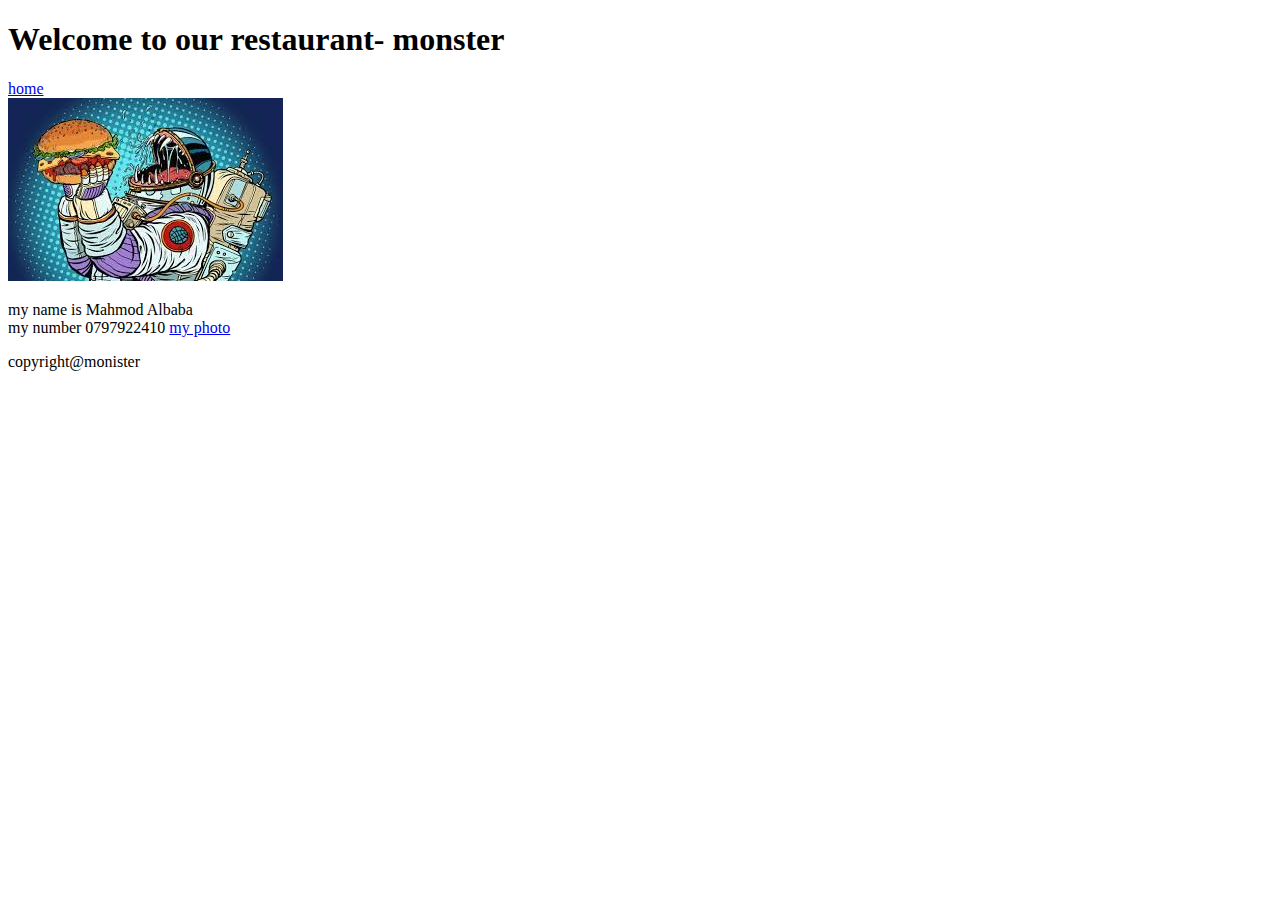
==== about.html @ 80eaef74 "add" ====
<!DOCTYPE html>
<html>
<head>


<title>monster</title>
















</head>
<body>
<header>   
<h1>Welcome to our restaurant-  monster</h1> 

<a href="./index.html">home</a> <br>




    <img src="[data-uri]" alt=""> 
</header> 
<main>
<p> my name is Mahmod Albaba <br>
    my number 0797922410
    <a href="https://drive.google.com/drive/folders/1r2H8f-fiNZjmco45bSUvPKTQhwslhj9H?usp=share_link">my photo</a>


</p>
</main>

<footer>
    <p>copyright@monister</p>

</footer>

</body>
















</html>
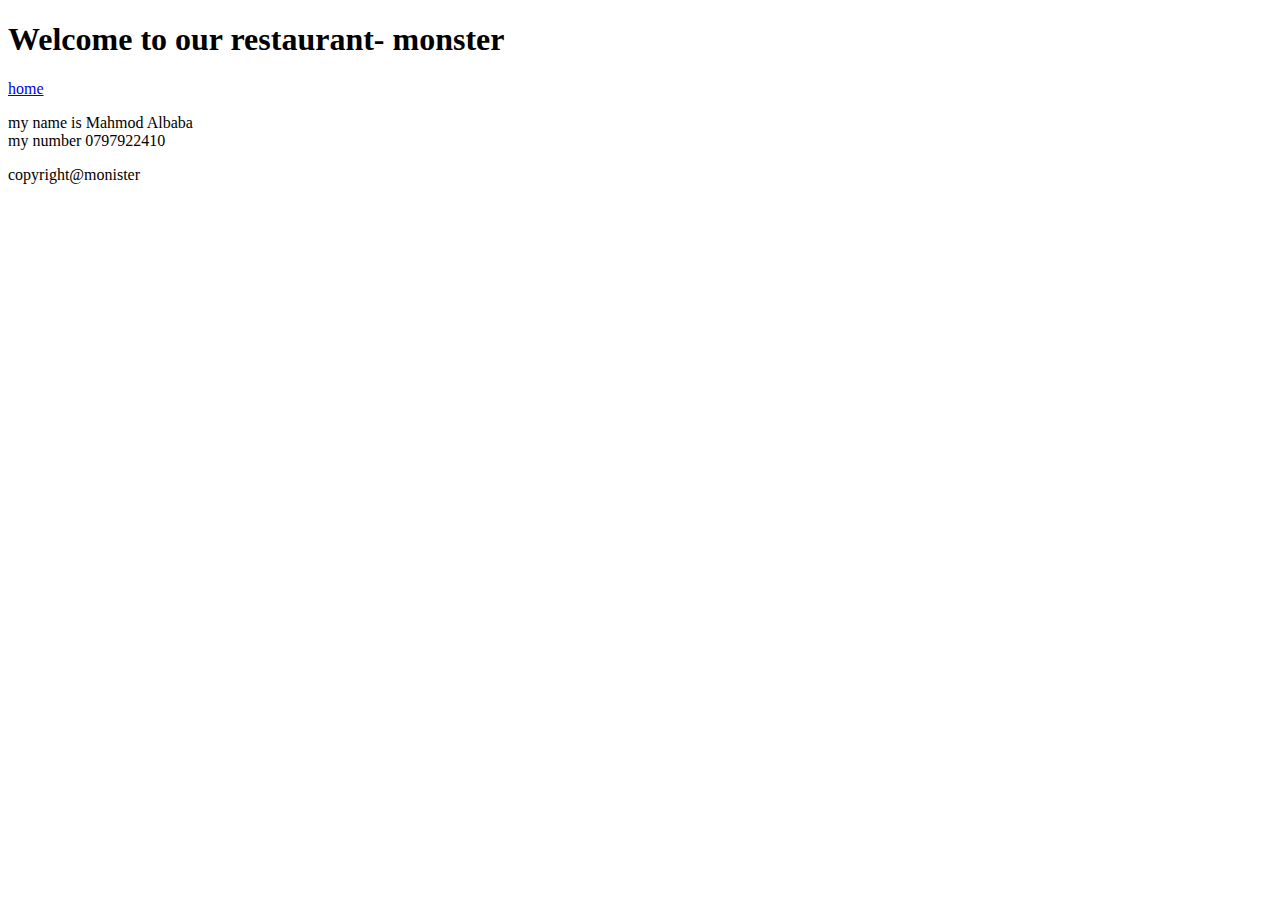
==== commit 4cf1a875: "adding code" ====
--- a/about.html
+++ b/about.html
@@ -30,12 +30,12 @@
 
 
 
-    <img src="[data-uri]" alt=""> 
+   
 </header> 
 <main>
 <p> my name is Mahmod Albaba <br>
     my number 0797922410
-    <a href="https://drive.google.com/drive/folders/1r2H8f-fiNZjmco45bSUvPKTQhwslhj9H?usp=share_link">my photo</a>
+    
 
 
 </p>
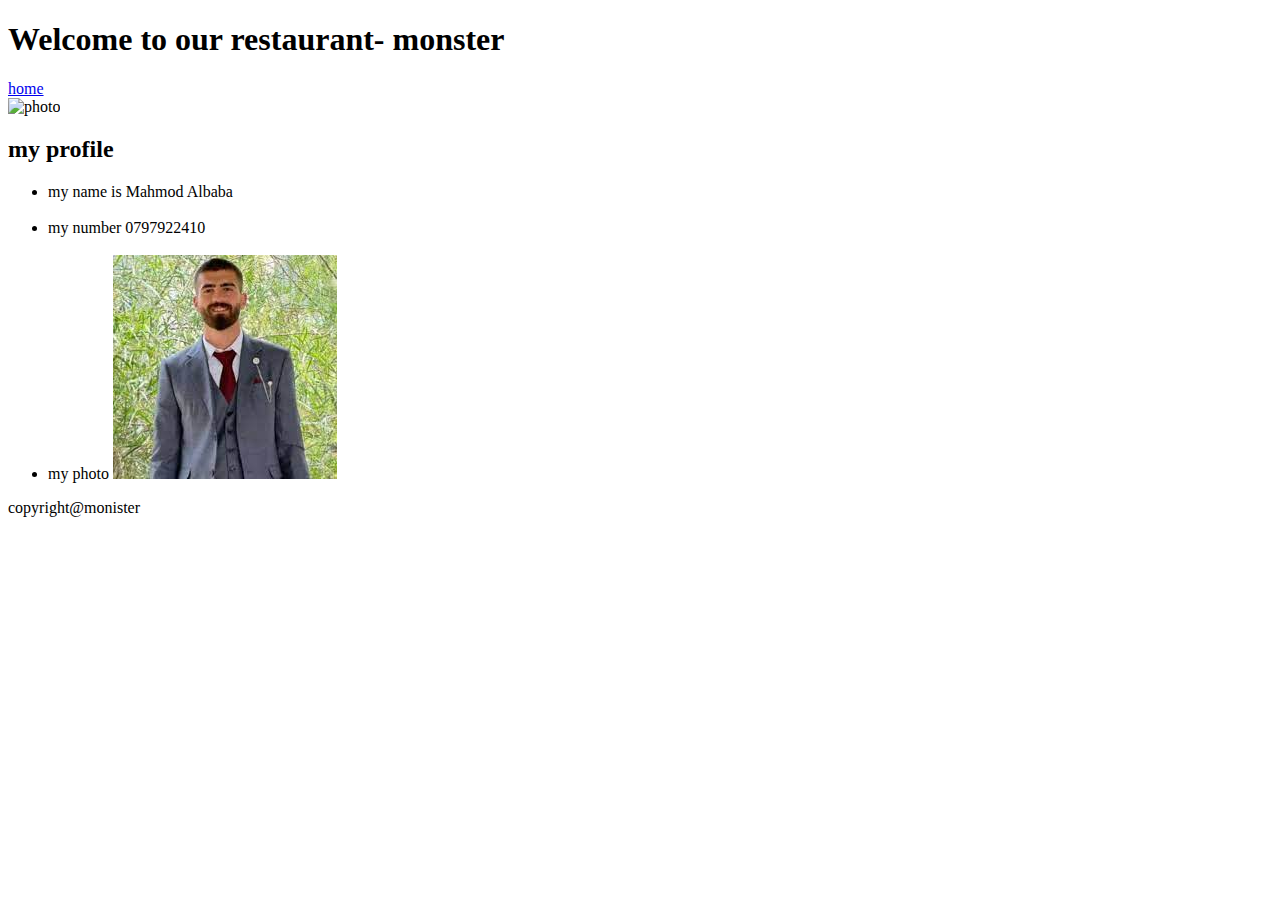
==== commit 16f61364: "add new" ====
--- a/about.html
+++ b/about.html
@@ -26,6 +26,7 @@
 <h1>Welcome to our restaurant-  monster</h1> 
 
 <a href="./index.html">home</a> <br>
+<img src ="https://t4.ftcdn.net/jpg/02/26/16/97/360_F_226169724_oNuB5Yn5bZR4jNPAd3uiLFqaQcqVtylY.jpg" alt="photo">
 
 
 
@@ -33,11 +34,12 @@
    
 </header> 
 <main>
-<p> my name is Mahmod Albaba <br>
-    my number 0797922410
-    
+    <h2>my profile</h2>
+<p><ul> <li>my name is Mahmod Albaba </li> <br>
+   <li> my number 0797922410</li><br>
+<li> my photo <img src="[data-uri]" alt="photo"> </li>   
 
-
+</ul>
 </p>
 </main>
 
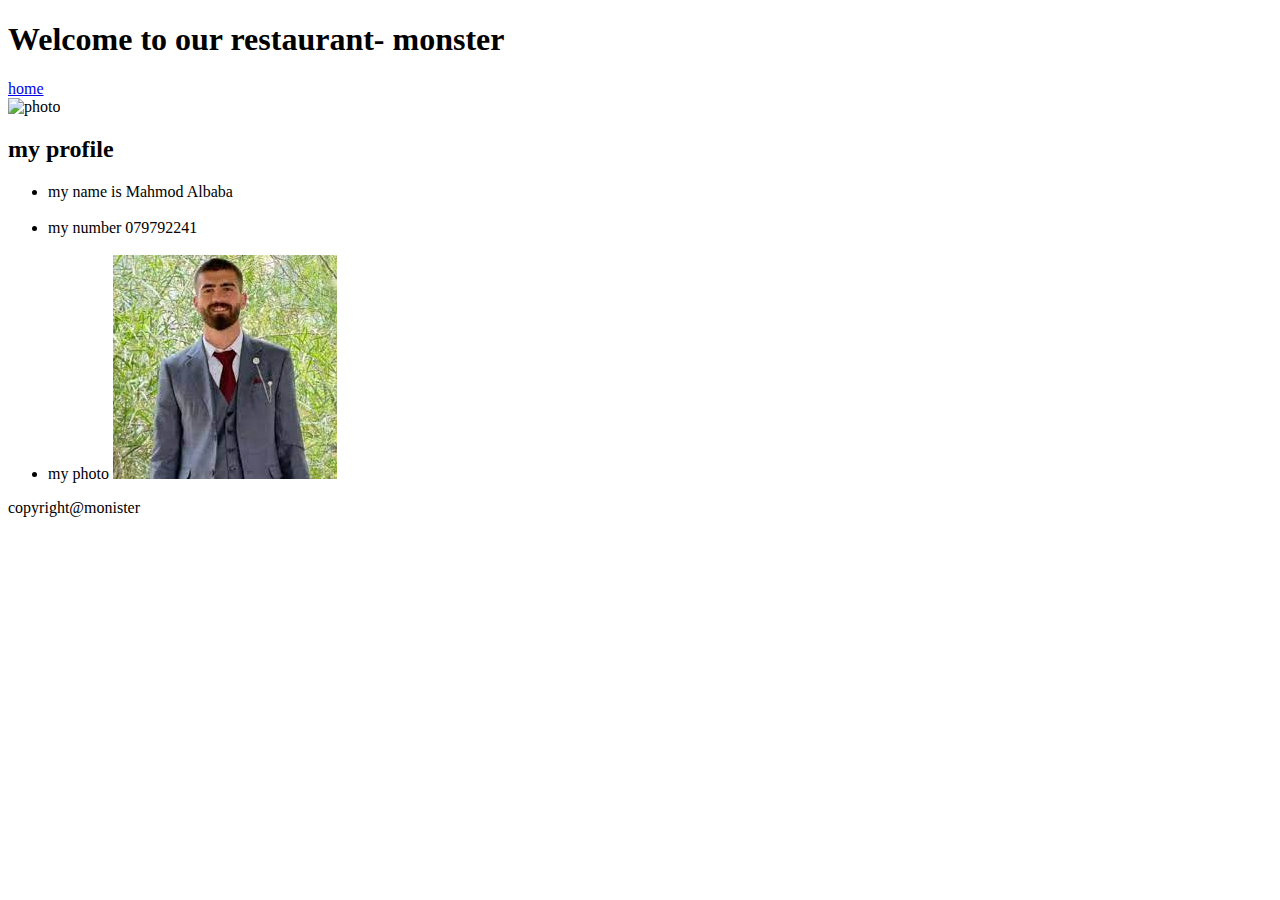
==== commit 44b6e6ad: "modfiy" ====
--- a/about.html
+++ b/about.html
@@ -36,7 +36,7 @@
 <main>
     <h2>my profile</h2>
 <p><ul> <li>my name is Mahmod Albaba </li> <br>
-   <li> my number 0797922410</li><br>
+   <li> my number 079792241</li><br>
 <li> my photo <img src="[data-uri]" alt="photo"> </li>   
 
 </ul>
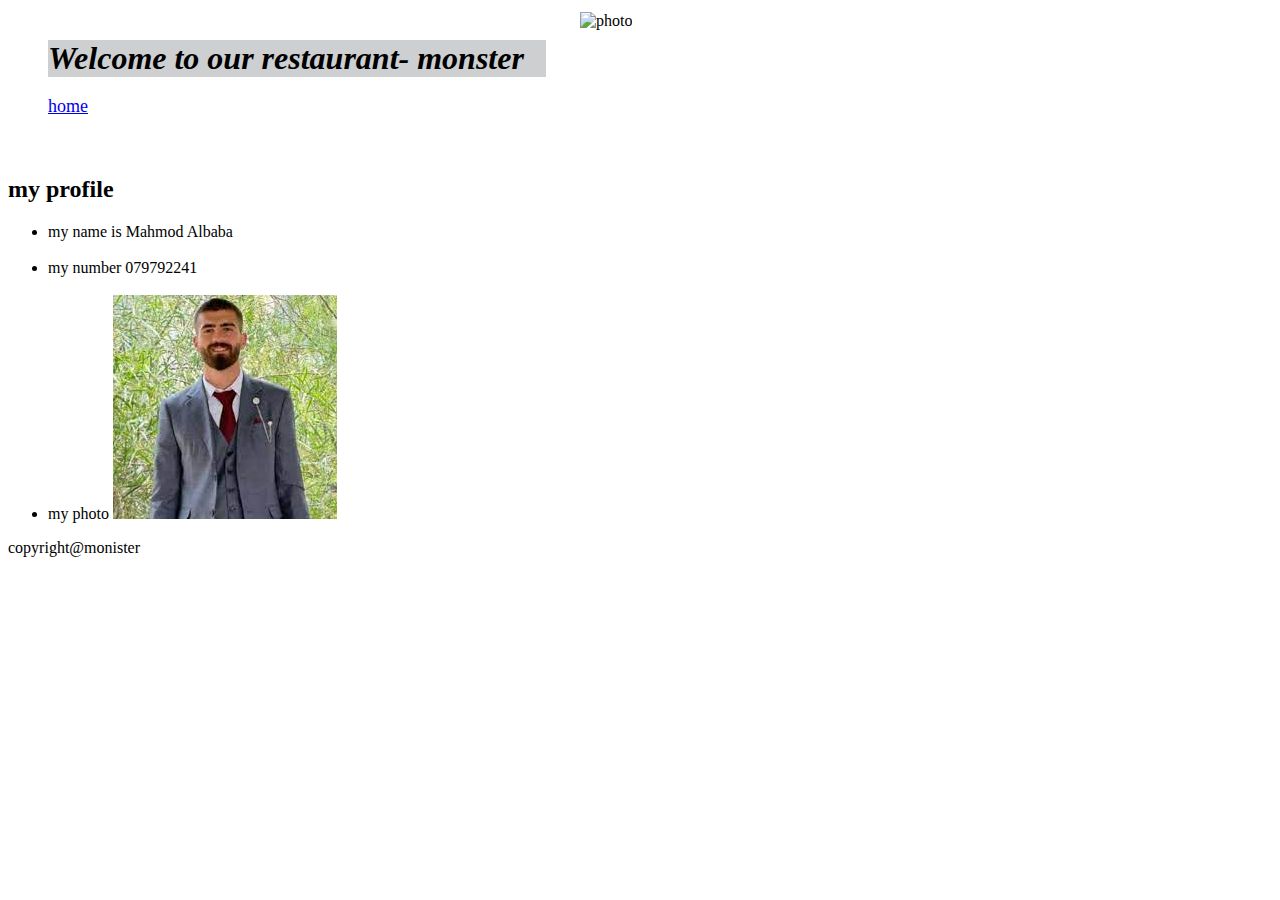
==== commit 4d6b6dab: "add new code" ====
--- a/about.html
+++ b/about.html
@@ -4,7 +4,7 @@
 
 
 <title>monster</title>
-
+<link rel="stylesheet" href="./my-restaurant-style.css">
 
 
 
@@ -26,7 +26,7 @@
 <h1>Welcome to our restaurant-  monster</h1> 
 
 <a href="./index.html">home</a> <br>
-<img src ="https://t4.ftcdn.net/jpg/02/26/16/97/360_F_226169724_oNuB5Yn5bZR4jNPAd3uiLFqaQcqVtylY.jpg" alt="photo">
+<img  id="mainp" src ="https://t4.ftcdn.net/jpg/02/26/16/97/360_F_226169724_oNuB5Yn5bZR4jNPAd3uiLFqaQcqVtylY.jpg" alt="photo">
 
 
 
--- a/my-restaurant-style.css
+++ b/my-restaurant-style.css
@@ -0,0 +1,62 @@
+h1{
+    background-color: rgb(205, 207, 208);
+    color: black;
+     height: px;
+     width: 498px;
+      /* text-align:center; */
+margin:40px;
+padding:-4px;
+font-size: xx-large;
+font-style: italic;
+
+}
+.home
+{
+    padding: 10px;font-size: large;margin: 5px;
+    position: relative;
+    right: -25px;
+    top: -21px;
+
+}
+.about{
+    padding: 5px;font-size: large;
+    position: relative;
+    right: -25px;
+    top: -21px;
+}
+
+#PIC {
+    height: 143px;
+    width: 200px;
+    position: relative;
+    right: -572px;
+    top: -126px
+}
+#pic{
+    position: relative;
+    right: -45px;
+    top: -87px;
+    width: 699px;
+    height: 310px;
+}
+ #copyr {
+    position: relative;
+    right: -89px;
+    top: 17px;
+ }
+
+ a{ padding: 10px;font-size: large;margin: 5px;
+    position: relative;
+    right: -25px;
+    top: -21px;
+}
+
+#mainp{
+    height: 143px;
+    width: 200px;
+    position: relative;
+    right: -572px;
+    top: -126px
+}
+
+
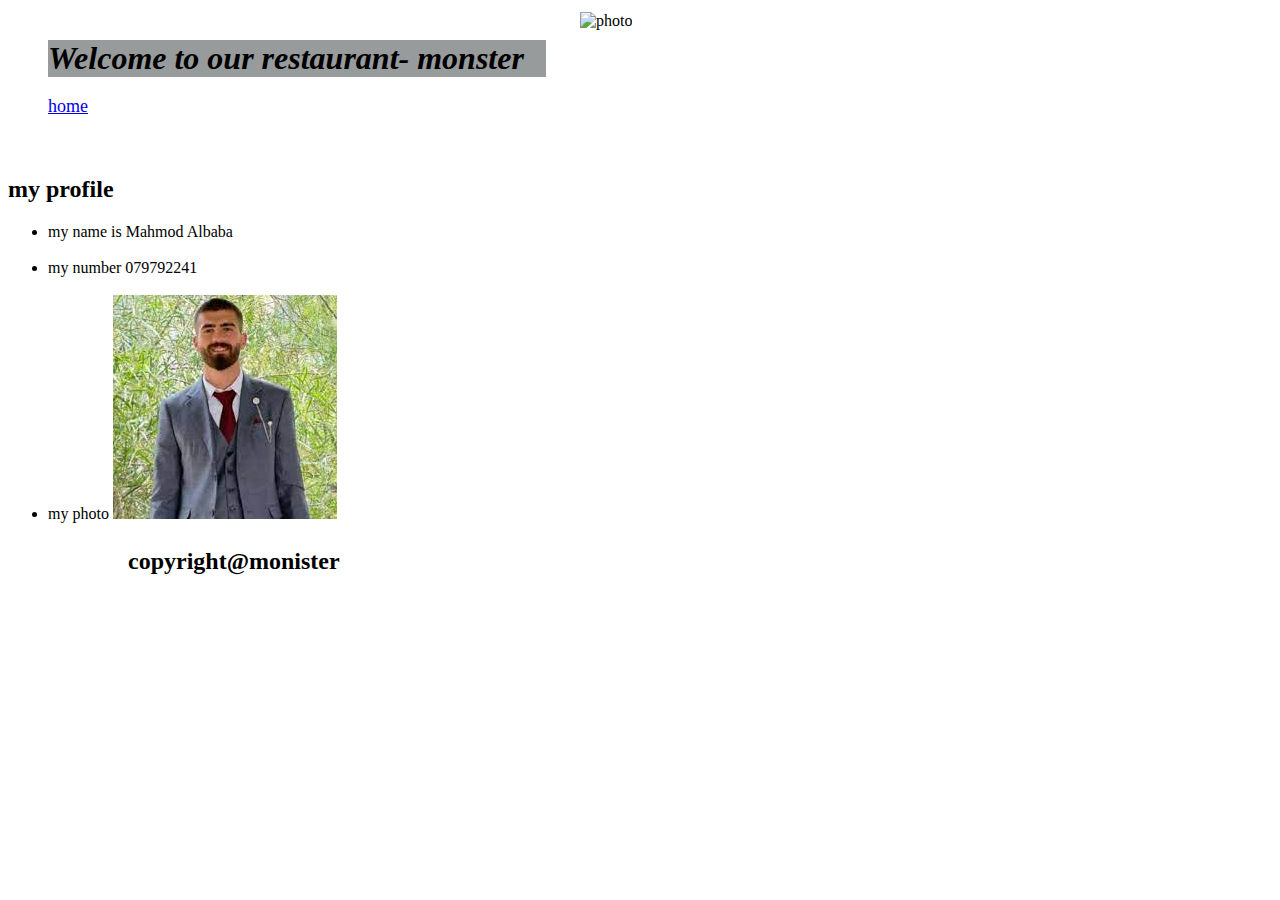
==== commit 31f4a23b: "new code" ====
--- a/about.html
+++ b/about.html
@@ -44,7 +44,7 @@
 </main>
 
 <footer>
-    <p>copyright@monister</p>
+    <h2 id="copa">copyright@monister</h2>
 
 </footer>
 
--- a/my-restaurant-style.css
+++ b/my-restaurant-style.css
@@ -1,9 +1,17 @@
+#home{
+    background-color: rgb(93, 95, 95);
+}
+
+
+
+
+
 h1{
-    background-color: rgb(205, 207, 208);
-    color: black;
-     height: px;
-     width: 498px;
-      /* text-align:center; */
+background-color: rgb(152, 155, 156);
+color: black;
+ height: px;
+ width: 498px;
+  /* text-align:center; */
 margin:40px;
 padding:-4px;
 font-size: xx-large;
@@ -12,51 +20,71 @@
 }
 .home
 {
-    padding: 10px;font-size: large;margin: 5px;
-    position: relative;
-    right: -25px;
-    top: -21px;
+padding: 10px;font-size: large;margin: 5px;
+position: relative;
+right: -25px;
+top: -19px;
 
 }
 .about{
-    padding: 5px;font-size: large;
-    position: relative;
-    right: -25px;
-    top: -21px;
+padding: 5px;font-size: large;
+position: relative;
+right: -25px;
+top: -21px;
 }
 
 #PIC {
-    height: 143px;
+
+    border-radius: 50%;
     width: 200px;
     position: relative;
-    right: -572px;
-    top: -126px
+    right: -600px;
+    top: -114px;
 }
 #pic{
-    position: relative;
-    right: -45px;
-    top: -87px;
-    width: 699px;
-    height: 310px;
+position: relative;
+right: -1px;
+top: -87px;
+width: 1329px;
+height: 400px;
 }
- #copyr {
-    position: relative;
-    right: -89px;
-    top: 17px;
- }
+#copyr {
+position: relative;
+right: -120px;
+top: 5px;
+}
 
- a{ padding: 10px;font-size: large;margin: 5px;
-    position: relative;
-    right: -25px;
-    top: -21px;
+a{ padding: 10px;font-size: large;margin: 5px;
+position: relative;
+right: -25px;
+top: -21px;
 }
 
 #mainp{
-    height: 143px;
-    width: 200px;
-    position: relative;
-    right: -572px;
-    top: -126px
+height: 143px;
+width: 200px;
+position: relative;
+right: -572px;
+top: -126px
 }
 
 
+
+#fot {
+    position: relative;
+    right: -120px;
+    top: 5px;
+}
+#ho{
+    padding: -3px;
+    font-size: large;
+    margin: 4px;
+    position: relative;
+    right: -25px;
+    top: -19px;
+}
+#copa{position: relative;
+    right: -120px;
+    top: 5px;
+
+}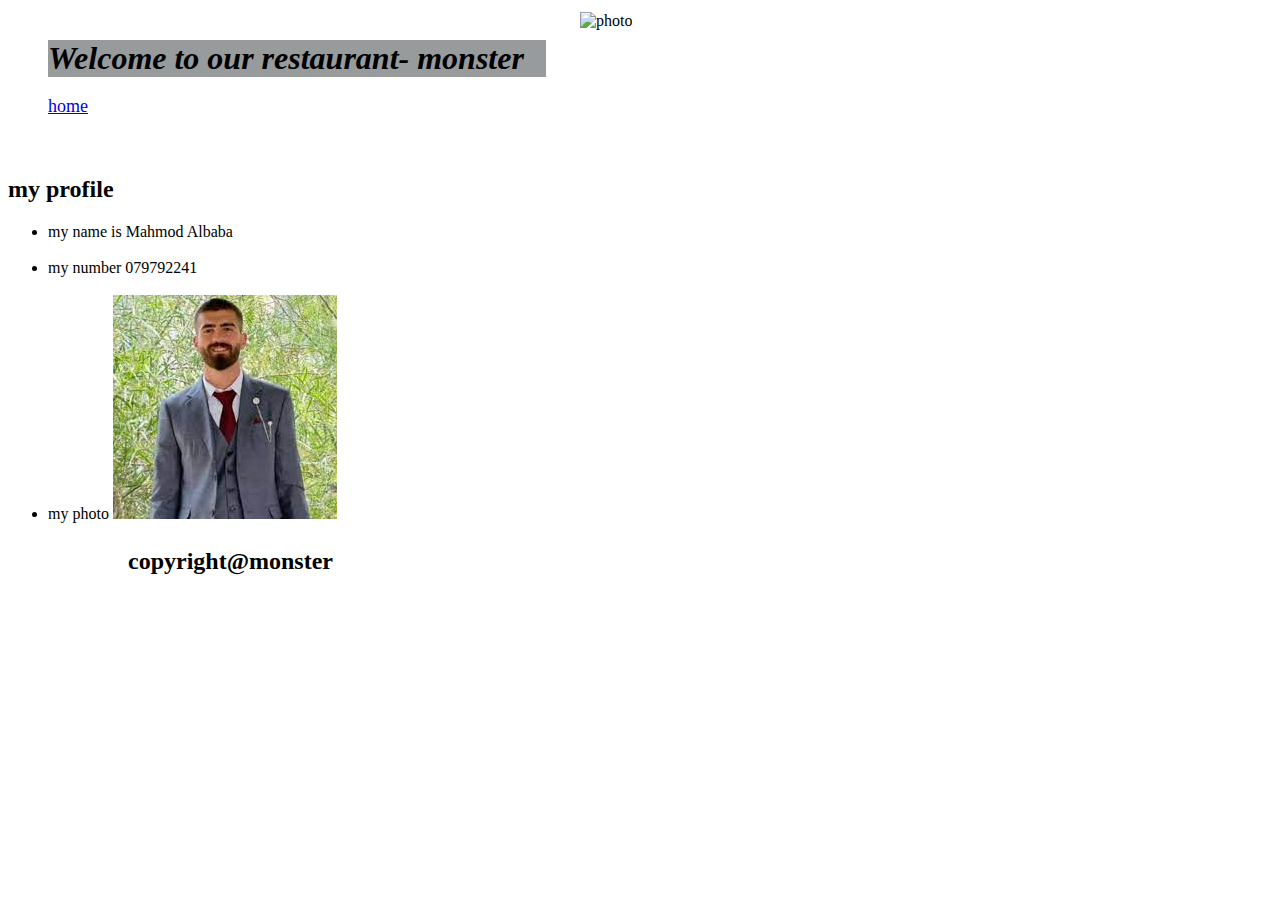
==== commit 64375e53: "add" ====
--- a/about.html
+++ b/about.html
@@ -44,7 +44,7 @@
 </main>
 
 <footer>
-    <h2 id="copa">copyright@monister</h2>
+    <h2 id="copa">copyright@monster</h2>
 
 </footer>
 
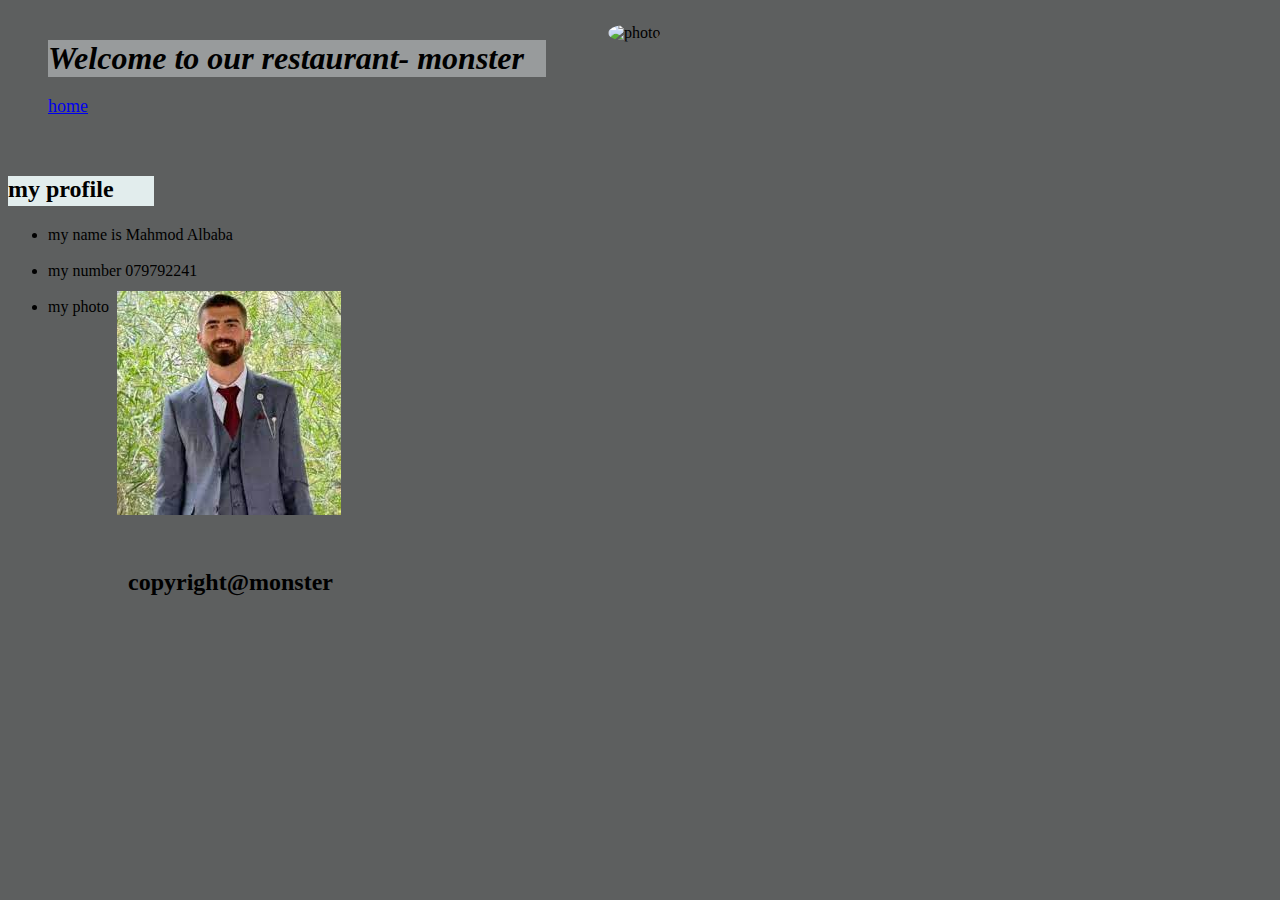
==== commit cbbbe72a: "new c" ====
--- a/about.html
+++ b/about.html
@@ -1,5 +1,5 @@
 <!DOCTYPE html>
-<html>
+<html id="about">
 <head>
 
 
@@ -34,10 +34,11 @@
    
 </header> 
 <main>
-    <h2>my profile</h2>
+    <h2 id="myp">my profile</h2>
 <p><ul> <li>my name is Mahmod Albaba </li> <br>
    <li> my number 079792241</li><br>
-<li> my photo <img src="[data-uri]" alt="photo"> </li>   
+<li > my photo  </li>   
+<img id="photomy" src="[data-uri]" alt="pic">
 
 </ul>
 </p>
--- a/my-restaurant-style.css
+++ b/my-restaurant-style.css
@@ -1,5 +1,6 @@
 #home{
     background-color: rgb(93, 95, 95);
+    color: aliceblue;
 }
 
 
@@ -61,11 +62,11 @@
 }
 
 #mainp{
-height: 143px;
-width: 200px;
-position: relative;
-right: -572px;
-top: -126px
+    border-radius: 50%;
+    width: 200px;
+    position: relative;
+    right: -600px;
+    top: -114px;
 }
 
 
@@ -87,4 +88,48 @@
     right: -120px;
     top: 5px;
 
+}
+#about{background-color: rgb(93, 95, 95);
+    
+}
+
+#photomy{
+    position: relative;
+    top: -25px;
+    right: -69px;
+}
+#myp{
+    background-color: #e2eded;
+    width: 146px;
+    height: 30px;
+}
+#pasta{
+    position: relative;
+    top: -16px;
+    right: -11px;
+    width: 200px;
+    
+}
+#hot{ position: relative;
+    top: 4px;
+    right: 3px;
+    width: 200px;
+    
+}
+#pizza{position: relative;
+    top: 4px;
+    right: 3px;
+    width: 200px;
+
+}
+.m{
+    background-color: darkgray;
+}
+#mb{background-color: whitesmoke;
+width: 350px;
+}
+#res{
+    width: 700px;
+    position: relative;
+    right: -37px;
 }